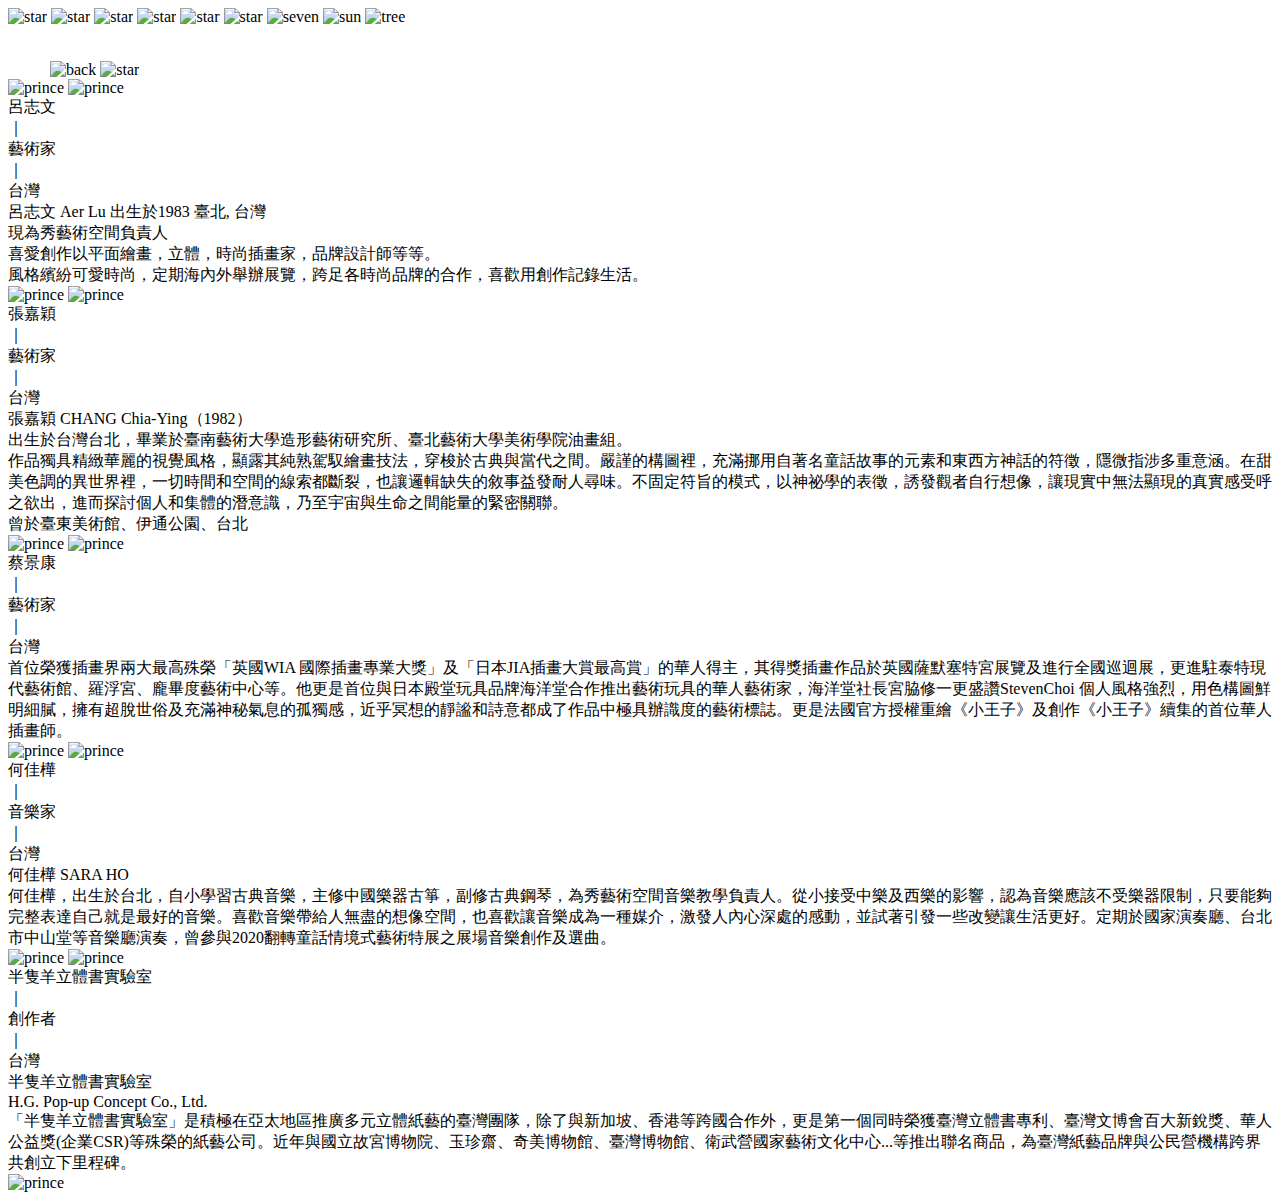
==== art/index.html @ 90835b60 "change route" ====
<!doctype html>
<html data-n-head-ssr lang="en" data-n-head="lang">
  <head data-n-head="">
    <title data-n-head="true">小王子的藝想世界 75 周年特展</title><meta data-n-head="true" charset="utf-8"><meta data-n-head="true" name="viewport" content="width=device-width,initial-scale=1"><meta data-n-head="true" data-hid="og:title" property="og:title" content="小王子的藝想世界 75 周年特展"><meta data-n-head="true" data-hid="og:image" property="og:image" content="og-logo.jpg"><meta data-n-head="true" data-hid="og:type" property="og:type" content="website"><meta data-n-head="true" data-hid="description" name="description" content='尋找 找到你心中的小王子" All grown-ups were children first. (But few of them remember it.) "問題不在於長大，在於你忘了自己曾是個小孩。'><meta data-n-head="true" data-hid="og:description" property="og:description" content='尋找 找到你心中的小王子" All grown-ups were children first. (But few of them remember it.) "問題不在於長大，在於你忘了自己曾是個小孩。。'><meta data-n-head="true" data-hid="mobile-web-app-capable" name="mobile-web-app-capable" content="yes"><meta data-n-head="true" data-hid="apple-mobile-web-app-title" name="apple-mobile-web-app-title" content="nuxt-demo"><meta data-n-head="true" data-hid="theme-color" name="theme-color" content="black"><meta data-n-head="true" data-hid="og:site_name" name="og:site_name" property="og:site_name" content="nuxt-demo"><link data-n-head="true" rel="icon" type="image/x-icon" href="favicon.ico"><link data-n-head="true" rel="manifest" href="/littlePrinceTest/_nuxt/manifest.824b8c94.json"><link data-n-head="true" rel="shortcut icon" href="/littlePrinceTest/_nuxt/icons/icon_64.9g0q8x2cgA6.png"><link data-n-head="true" rel="apple-touch-icon" href="/littlePrinceTest/_nuxt/icons/icon_512.9g0q8x2cgA6.png" sizes="512x512"><base href="/littlePrinceTest/"><link rel="preload" href="/littlePrinceTest/_nuxt/d09e0f404b8e327707a2.js" as="script"><link rel="preload" href="/littlePrinceTest/_nuxt/9f20d3e0e9b6c6ba34f7.js" as="script"><link rel="preload" href="/littlePrinceTest/_nuxt/669f06d2b5881f6d17b7.css" as="style"><link rel="preload" href="/littlePrinceTest/_nuxt/8c8abc9f640aa334febf.js" as="script"><link rel="preload" href="/littlePrinceTest/_nuxt/0015a2f958ecc3760caf.css" as="style"><link rel="preload" href="/littlePrinceTest/_nuxt/d23fe4d680e6c207569c.js" as="script"><link rel="preload" href="/littlePrinceTest/_nuxt/02e6e77aa1cdb6cf45c6.css" as="style"><link rel="preload" href="/littlePrinceTest/_nuxt/f55b82e2c790e1995595.js" as="script"><link rel="stylesheet" href="/littlePrinceTest/_nuxt/669f06d2b5881f6d17b7.css"><link rel="stylesheet" href="/littlePrinceTest/_nuxt/0015a2f958ecc3760caf.css"><link rel="stylesheet" href="/littlePrinceTest/_nuxt/02e6e77aa1cdb6cf45c6.css">
  </head>
  <body data-n-head="">
    <div data-server-rendered="true" id="__nuxt"><!----><div id="__layout"><div><div class="top"></div> <div class="side"></div> <div class="art" data-v-f0745218><div class="art-artist-outer" data-v-f0745218><img src="/littlePrinceTest/_nuxt/img/dbc9df5.png" alt="star" class="art-star1" data-v-f0745218> <img src="/littlePrinceTest/_nuxt/img/dbc9df5.png" alt="star" class="art-star2" data-v-f0745218> <img src="/littlePrinceTest/_nuxt/img/dbc9df5.png" alt="star" class="art-star3" data-v-f0745218> <img src="/littlePrinceTest/_nuxt/img/dbc9df5.png" alt="star" class="art-star4" data-v-f0745218> <img src="/littlePrinceTest/_nuxt/img/dbc9df5.png" alt="star" class="art-star5" data-v-f0745218> <img src="/littlePrinceTest/_nuxt/img/dbc9df5.png" alt="star" class="art-star6" data-v-f0745218> <img src="/littlePrinceTest/_nuxt/img/dbc9df5.png" alt="seven" class="art-star7" data-v-f0745218> <img src="/littlePrinceTest/_nuxt/img/7866a92.png" alt="sun" class="art-sun" data-v-f0745218> <img src="/littlePrinceTest/_nuxt/img/acf4538.png" alt="tree" class="art-tree" data-v-f0745218> <div class="box art-artist" data-v-f0745218><a href="/littlePrinceTest/" class="nuxt-link-active" data-v-f0745218><img src="[data-uri]" alt="artist" class="art-artist-arrow" data-v-f0745218></a> <img src="/littlePrinceTest/_nuxt/img/203f7f2.png" alt="back" class="art-artist-title" data-v-f0745218> <img src="/littlePrinceTest/_nuxt/img/dbc9df5.png" alt="star" class="art-artist-star" data-v-f0745218> <div class="art-artist-rotate" data-v-f0745218><div class="swiper-container swiper art-artist-swiper" data-v-f0745218><div class="swiper-wrapper"><div class="swiper-slide" data-v-f0745218><div class="art-artist-box" data-v-f0745218><img src="/littlePrinceTest/_nuxt/img/52142e9.png" alt="prince" class="art-artist-icon" data-v-f0745218> <img src="/littlePrinceTest/_nuxt/img/1220a12.png" alt="prince" class="art-artist-pic" data-v-f0745218> <div class="art-artist-head" data-v-f0745218><div class="art-artist-head-name" data-v-f0745218>呂志文</div>
                ｜
                <div class="art-artist-head-job" data-v-f0745218>藝術家</div>
                ｜
                <div class="art-artist-head-location" data-v-f0745218>台灣</div></div> <div class="art-artist-head-text" data-v-f0745218>
            呂志文 Aer Lu 出生於1983 臺北, 台灣<br>
            現為秀藝術空間負責人<br>
            喜愛創作以平面繪畫，立體，時尚插畫家，品牌設計師等等。<br>
            風格繽紛可愛時尚，定期海內外舉辦展覽，跨足各時尚品牌的合作，喜歡用創作記錄生活。
          </div></div></div><div class="swiper-slide" data-v-f0745218><div class="art-artist-box" data-v-f0745218><img src="/littlePrinceTest/_nuxt/img/52142e9.png" alt="prince" class="art-artist-icon" data-v-f0745218> <img src="/littlePrinceTest/_nuxt/img/5b11b3e.png" alt="prince" class="art-artist-pic" data-v-f0745218> <div class="art-artist-head" data-v-f0745218><div class="art-artist-head-name" data-v-f0745218>張嘉穎</div>
                ｜
                <div class="art-artist-head-job" data-v-f0745218>藝術家</div>
                ｜
                <div class="art-artist-head-location" data-v-f0745218>台灣</div></div> <div class="art-artist-head-text" data-v-f0745218>
          張嘉穎 CHANG Chia-Ying（1982）<br>
          出生於台灣台北，畢業於臺南藝術大學造形藝術研究所、臺北藝術大學美術學院油畫組。<br>
          作品獨具精緻華麗的視覺風格，顯露其純熟駕馭繪畫技法，穿梭於古典與當代之間。嚴謹的構圖裡，充滿挪用自著名童話故事的元素和東西方神話的符徵，隱微指涉多重意涵。在甜美色調的異世界裡，一切時間和空間的線索都斷裂，也讓邏輯缺失的敘事益發耐人尋味。不固定符旨的模式，以神祕學的表徵，誘發觀者自行想像，讓現實中無法顯現的真實感受呼之欲出，進而探討個人和集體的潛意識，乃至宇宙與生命之間能量的緊密關聯。<br>
          曾於臺東美術館、伊通公園、台北
          </div></div></div><div class="swiper-slide" data-v-f0745218><div class="art-artist-box" data-v-f0745218><img src="/littlePrinceTest/_nuxt/img/52142e9.png" alt="prince" class="art-artist-icon" data-v-f0745218> <img src="/littlePrinceTest/_nuxt/img/e53d150.png" alt="prince" class="art-artist-pic" data-v-f0745218> <div class="art-artist-head" data-v-f0745218><div class="art-artist-head-name" data-v-f0745218>蔡景康</div>
                ｜
                <div class="art-artist-head-job" data-v-f0745218>藝術家</div>
                ｜
                <div class="art-artist-head-location" data-v-f0745218>台灣</div></div> <div class="art-artist-head-text" data-v-f0745218>
            首位榮獲插畫界兩大最高殊榮「英國WIA 國際插畫專業大獎」及「日本JIA插畫大賞最高賞」的華人得主，其得獎插畫作品於英國薩默塞特宮展覽及進行全國巡迴展，更進駐泰特現代藝術館、羅浮宮、龐畢度藝術中心等。他更是首位與日本殿堂玩具品牌海洋堂合作推出藝術玩具的華人藝術家，海洋堂社長宮脇修一更盛讚StevenChoi 個人風格強烈，用色構圖鮮明細膩，擁有超脫世俗及充滿神秘氣息的孤獨感，近乎冥想的靜謐和詩意都成了作品中極具辦識度的藝術標誌。更是法國官方授權重繪《小王子》及創作《小王子》續集的首位華人插畫師。
          </div></div></div><div class="swiper-slide" data-v-f0745218><div class="art-artist-box" data-v-f0745218><img src="/littlePrinceTest/_nuxt/img/52142e9.png" alt="prince" class="art-artist-icon" data-v-f0745218> <img src="/littlePrinceTest/_nuxt/img/e13f6b8.png" alt="prince" class="art-artist-pic" data-v-f0745218> <div class="art-artist-head" data-v-f0745218><div class="art-artist-head-name" data-v-f0745218>何佳樺</div>
                ｜
                <div class="art-artist-head-job" data-v-f0745218>音樂家</div>
                ｜
                <div class="art-artist-head-location" data-v-f0745218>台灣</div></div> <div class="art-artist-head-text" data-v-f0745218>
            何佳樺 SARA HO<br>
            何佳樺，出生於台北，自小學習古典音樂，主修中國樂器古箏，副修古典鋼琴，為秀藝術空間音樂教學負責人。從小接受中樂及西樂的影響，認為音樂應該不受樂器限制，只要能夠完整表達自己就是最好的音樂。喜歡音樂帶給人無盡的想像空間，也喜歡讓音樂成為一種媒介，激發人內心深處的感動，並試著引發一些改變讓生活更好。定期於國家演奏廳、台北市中山堂等音樂廳演奏，曾參與2020翻轉童話情境式藝術特展之展場音樂創作及選曲。
          </div></div></div><div class="swiper-slide" data-v-f0745218><div class="art-artist-box" data-v-f0745218><img src="/littlePrinceTest/_nuxt/img/52142e9.png" alt="prince" class="art-artist-icon" data-v-f0745218> <img src="/littlePrinceTest/_nuxt/img/cb2cfb9.png" alt="prince" class="art-artist-pic" data-v-f0745218> <div class="art-artist-head" data-v-f0745218><div class="art-artist-head-name" data-v-f0745218>半隻羊立體書實驗室</div>
                ｜
                <div class="art-artist-head-job" data-v-f0745218>創作者</div>
                ｜
                <div class="art-artist-head-location" data-v-f0745218>台灣</div></div> <div class="art-artist-head-text" data-v-f0745218>
            半隻羊立體書實驗室<br>
            H.G. Pop-up Concept Co., Ltd. <br>
            「半隻羊立體書實驗室」是積極在亞太地區推廣多元立體紙藝的臺灣團隊，除了與新加坡、香港等跨國合作外，更是第一個同時榮獲臺灣立體書專利、臺灣文博會百大新銳獎、華人公益獎(企業CSR)等殊榮的紙藝公司。近年與國立故宮博物院、玉珍齋、奇美博物館、臺灣博物館、衛武營國家藝術文化中心...等推出聯名商品，為臺灣紙藝品牌與公民營機構跨界共創立下里程碑。
          </div></div></div></div></div></div> <img src="/littlePrinceTest/_nuxt/img/dd932ef.png" alt="prince" class="art-artist-fly" data-v-f0745218></div></div></div> <div class="bottom"></div></div></div></div><script>window.__NUXT__={layout:"default",data:[{}],error:null,serverRendered:!0}</script><script src="/littlePrinceTest/_nuxt/d09e0f404b8e327707a2.js" defer></script><script src="/littlePrinceTest/_nuxt/f55b82e2c790e1995595.js" defer></script><script src="/littlePrinceTest/_nuxt/9f20d3e0e9b6c6ba34f7.js" defer></script><script src="/littlePrinceTest/_nuxt/8c8abc9f640aa334febf.js" defer></script><script src="/littlePrinceTest/_nuxt/d23fe4d680e6c207569c.js" defer></script>
  </body>
</html>
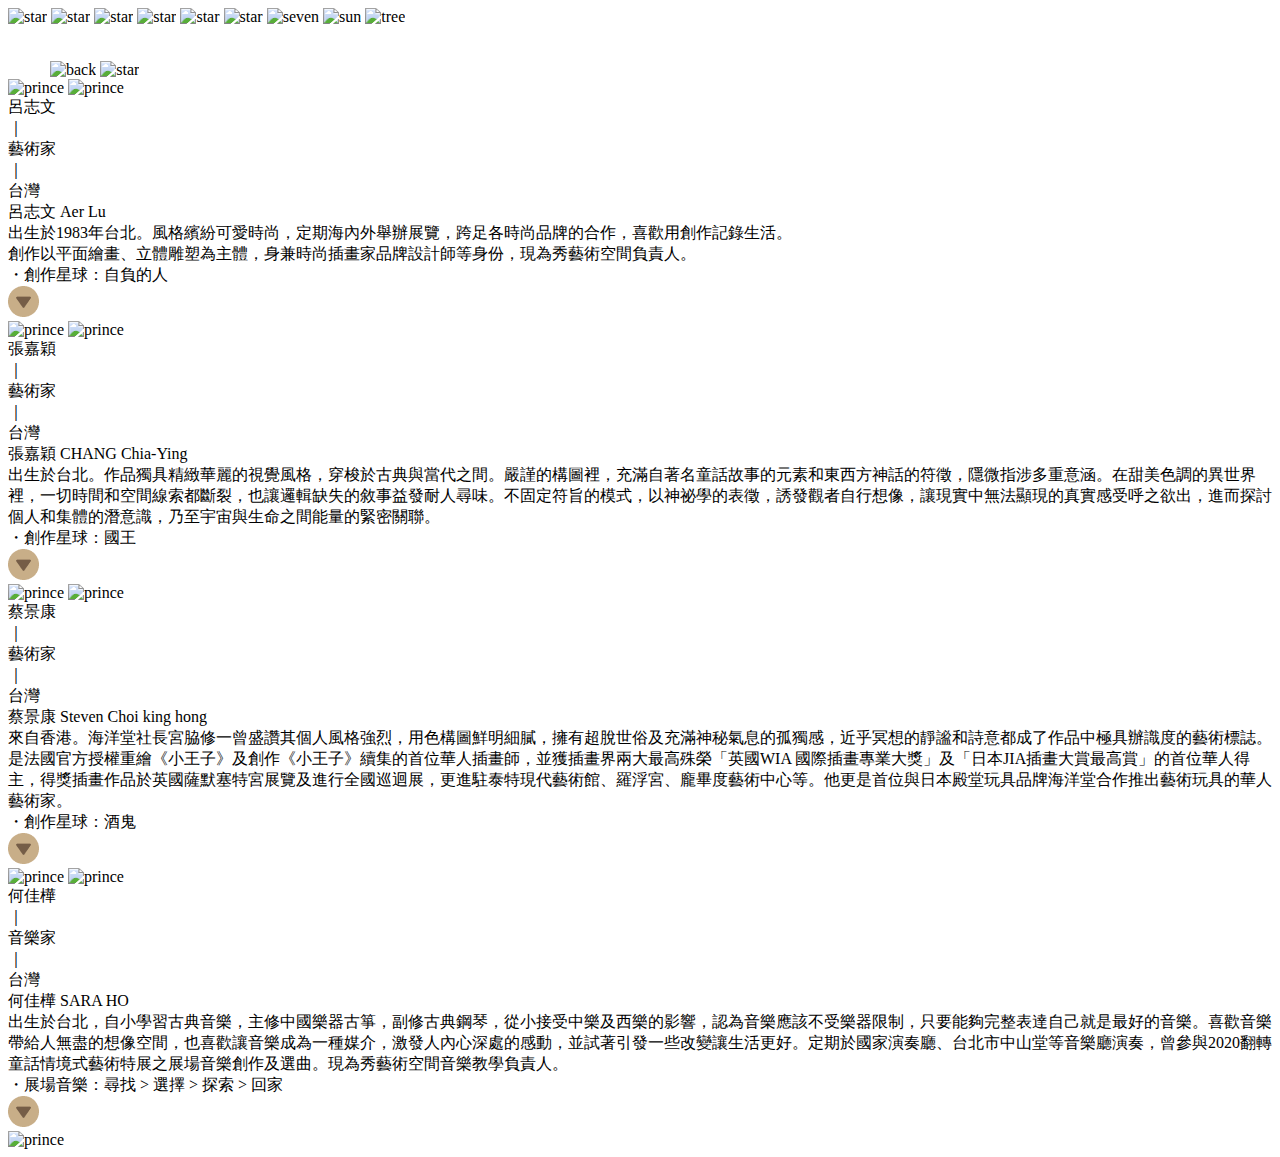
==== commit 45172ec1: "new fix & art btn" ====
--- a/art/index.html
+++ b/art/index.html
@@ -1,48 +1,42 @@
 <!doctype html>
 <html data-n-head-ssr lang="en" data-n-head="lang">
   <head data-n-head="">
-    <title data-n-head="true">小王子的藝想世界 75 周年特展</title><meta data-n-head="true" charset="utf-8"><meta data-n-head="true" name="viewport" content="width=device-width,initial-scale=1"><meta data-n-head="true" data-hid="og:title" property="og:title" content="小王子的藝想世界 75 周年特展"><meta data-n-head="true" data-hid="og:image" property="og:image" content="og-logo.jpg"><meta data-n-head="true" data-hid="og:type" property="og:type" content="website"><meta data-n-head="true" data-hid="description" name="description" content='尋找 找到你心中的小王子" All grown-ups were children first. (But few of them remember it.) "問題不在於長大，在於你忘了自己曾是個小孩。'><meta data-n-head="true" data-hid="og:description" property="og:description" content='尋找 找到你心中的小王子" All grown-ups were children first. (But few of them remember it.) "問題不在於長大，在於你忘了自己曾是個小孩。。'><meta data-n-head="true" data-hid="mobile-web-app-capable" name="mobile-web-app-capable" content="yes"><meta data-n-head="true" data-hid="apple-mobile-web-app-title" name="apple-mobile-web-app-title" content="nuxt-demo"><meta data-n-head="true" data-hid="theme-color" name="theme-color" content="black"><meta data-n-head="true" data-hid="og:site_name" name="og:site_name" property="og:site_name" content="nuxt-demo"><link data-n-head="true" rel="icon" type="image/x-icon" href="favicon.ico"><link data-n-head="true" rel="manifest" href="/littlePrinceTest/_nuxt/manifest.824b8c94.json"><link data-n-head="true" rel="shortcut icon" href="/littlePrinceTest/_nuxt/icons/icon_64.9g0q8x2cgA6.png"><link data-n-head="true" rel="apple-touch-icon" href="/littlePrinceTest/_nuxt/icons/icon_512.9g0q8x2cgA6.png" sizes="512x512"><base href="/littlePrinceTest/"><link rel="preload" href="/littlePrinceTest/_nuxt/d09e0f404b8e327707a2.js" as="script"><link rel="preload" href="/littlePrinceTest/_nuxt/9f20d3e0e9b6c6ba34f7.js" as="script"><link rel="preload" href="/littlePrinceTest/_nuxt/669f06d2b5881f6d17b7.css" as="style"><link rel="preload" href="/littlePrinceTest/_nuxt/8c8abc9f640aa334febf.js" as="script"><link rel="preload" href="/littlePrinceTest/_nuxt/0015a2f958ecc3760caf.css" as="style"><link rel="preload" href="/littlePrinceTest/_nuxt/d23fe4d680e6c207569c.js" as="script"><link rel="preload" href="/littlePrinceTest/_nuxt/02e6e77aa1cdb6cf45c6.css" as="style"><link rel="preload" href="/littlePrinceTest/_nuxt/f55b82e2c790e1995595.js" as="script"><link rel="stylesheet" href="/littlePrinceTest/_nuxt/669f06d2b5881f6d17b7.css"><link rel="stylesheet" href="/littlePrinceTest/_nuxt/0015a2f958ecc3760caf.css"><link rel="stylesheet" href="/littlePrinceTest/_nuxt/02e6e77aa1cdb6cf45c6.css">
+    <title data-n-head="true">小王子的藝想世界 75 周年特展</title><meta data-n-head="true" charset="utf-8"><meta data-n-head="true" name="viewport" content="width=device-width,initial-scale=1"><meta data-n-head="true" data-hid="og:title" property="og:title" content="小王子的藝想世界 75 周年特展"><meta data-n-head="true" data-hid="og:image" property="og:image" content="og-logo.jpg"><meta data-n-head="true" data-hid="og:type" property="og:type" content="website"><meta data-n-head="true" data-hid="description" name="description" content='尋找 找到你心中的小王子" All grown-ups were children first. (But few of them remember it.) "問題不在於長大，在於你忘了自己曾是個小孩。'><meta data-n-head="true" data-hid="og:description" property="og:description" content='尋找 找到你心中的小王子" All grown-ups were children first. (But few of them remember it.) "問題不在於長大，在於你忘了自己曾是個小孩。。'><meta data-n-head="true" data-hid="mobile-web-app-capable" name="mobile-web-app-capable" content="yes"><meta data-n-head="true" data-hid="apple-mobile-web-app-title" name="apple-mobile-web-app-title" content="nuxt-demo"><meta data-n-head="true" data-hid="theme-color" name="theme-color" content="black"><meta data-n-head="true" data-hid="og:site_name" name="og:site_name" property="og:site_name" content="nuxt-demo"><link data-n-head="true" rel="icon" type="image/x-icon" href="favicon.ico"><link data-n-head="true" rel="manifest" href="/littlePrinceTest/_nuxt/manifest.824b8c94.json"><link data-n-head="true" rel="shortcut icon" href="/littlePrinceTest/_nuxt/icons/icon_64.9g0q8x2cgA6.png"><link data-n-head="true" rel="apple-touch-icon" href="/littlePrinceTest/_nuxt/icons/icon_512.9g0q8x2cgA6.png" sizes="512x512"><base href="/littlePrinceTest/"><link rel="preload" href="/littlePrinceTest/_nuxt/59bd55e5933e07ea6baf.js" as="script"><link rel="preload" href="/littlePrinceTest/_nuxt/9f20d3e0e9b6c6ba34f7.js" as="script"><link rel="preload" href="/littlePrinceTest/_nuxt/669f06d2b5881f6d17b7.css" as="style"><link rel="preload" href="/littlePrinceTest/_nuxt/8c8abc9f640aa334febf.js" as="script"><link rel="preload" href="/littlePrinceTest/_nuxt/0015a2f958ecc3760caf.css" as="style"><link rel="preload" href="/littlePrinceTest/_nuxt/98f6ad440e4145f10ee1.js" as="script"><link rel="preload" href="/littlePrinceTest/_nuxt/076ad363c9fd0cb1ba1b.css" as="style"><link rel="preload" href="/littlePrinceTest/_nuxt/21a228c160c83eafaf89.js" as="script"><link rel="stylesheet" href="/littlePrinceTest/_nuxt/669f06d2b5881f6d17b7.css"><link rel="stylesheet" href="/littlePrinceTest/_nuxt/0015a2f958ecc3760caf.css"><link rel="stylesheet" href="/littlePrinceTest/_nuxt/076ad363c9fd0cb1ba1b.css">
   </head>
   <body data-n-head="">
-    <div data-server-rendered="true" id="__nuxt"><!----><div id="__layout"><div><div class="top"></div> <div class="side"></div> <div class="art" data-v-f0745218><div class="art-artist-outer" data-v-f0745218><img src="/littlePrinceTest/_nuxt/img/dbc9df5.png" alt="star" class="art-star1" data-v-f0745218> <img src="/littlePrinceTest/_nuxt/img/dbc9df5.png" alt="star" class="art-star2" data-v-f0745218> <img src="/littlePrinceTest/_nuxt/img/dbc9df5.png" alt="star" class="art-star3" data-v-f0745218> <img src="/littlePrinceTest/_nuxt/img/dbc9df5.png" alt="star" class="art-star4" data-v-f0745218> <img src="/littlePrinceTest/_nuxt/img/dbc9df5.png" alt="star" class="art-star5" data-v-f0745218> <img src="/littlePrinceTest/_nuxt/img/dbc9df5.png" alt="star" class="art-star6" data-v-f0745218> <img src="/littlePrinceTest/_nuxt/img/dbc9df5.png" alt="seven" class="art-star7" data-v-f0745218> <img src="/littlePrinceTest/_nuxt/img/7866a92.png" alt="sun" class="art-sun" data-v-f0745218> <img src="/littlePrinceTest/_nuxt/img/acf4538.png" alt="tree" class="art-tree" data-v-f0745218> <div class="box art-artist" data-v-f0745218><a href="/littlePrinceTest/" class="nuxt-link-active" data-v-f0745218><img src="[data-uri]" alt="artist" class="art-artist-arrow" data-v-f0745218></a> <img src="/littlePrinceTest/_nuxt/img/203f7f2.png" alt="back" class="art-artist-title" data-v-f0745218> <img src="/littlePrinceTest/_nuxt/img/dbc9df5.png" alt="star" class="art-artist-star" data-v-f0745218> <div class="art-artist-rotate" data-v-f0745218><div class="swiper-container swiper art-artist-swiper" data-v-f0745218><div class="swiper-wrapper"><div class="swiper-slide" data-v-f0745218><div class="art-artist-box" data-v-f0745218><img src="/littlePrinceTest/_nuxt/img/52142e9.png" alt="prince" class="art-artist-icon" data-v-f0745218> <img src="/littlePrinceTest/_nuxt/img/1220a12.png" alt="prince" class="art-artist-pic" data-v-f0745218> <div class="art-artist-head" data-v-f0745218><div class="art-artist-head-name" data-v-f0745218>呂志文</div>
+    <div data-server-rendered="true" id="__nuxt"><!----><div id="__layout"><div><div class="top"></div> <div class="side"></div> <div class="art" data-v-14c54df4><div class="art-artist-outer" data-v-14c54df4><img src="/littlePrinceTest/_nuxt/img/dbc9df5.png" alt="star" class="art-star1" data-v-14c54df4> <img src="/littlePrinceTest/_nuxt/img/dbc9df5.png" alt="star" class="art-star2" data-v-14c54df4> <img src="/littlePrinceTest/_nuxt/img/dbc9df5.png" alt="star" class="art-star3" data-v-14c54df4> <img src="/littlePrinceTest/_nuxt/img/dbc9df5.png" alt="star" class="art-star4" data-v-14c54df4> <img src="/littlePrinceTest/_nuxt/img/dbc9df5.png" alt="star" class="art-star5" data-v-14c54df4> <img src="/littlePrinceTest/_nuxt/img/dbc9df5.png" alt="star" class="art-star6" data-v-14c54df4> <img src="/littlePrinceTest/_nuxt/img/dbc9df5.png" alt="seven" class="art-star7" data-v-14c54df4> <img src="/littlePrinceTest/_nuxt/img/7866a92.png" alt="sun" class="art-sun" data-v-14c54df4> <img src="/littlePrinceTest/_nuxt/img/acf4538.png" alt="tree" class="art-tree" data-v-14c54df4> <div class="box art-artist" data-v-14c54df4><a href="/littlePrinceTest/" class="nuxt-link-active" data-v-14c54df4><img src="[data-uri]" alt="artist" class="art-artist-arrow" data-v-14c54df4></a> <img src="/littlePrinceTest/_nuxt/img/203f7f2.png" alt="back" class="art-artist-title" data-v-14c54df4> <img src="/littlePrinceTest/_nuxt/img/dbc9df5.png" alt="star" class="art-artist-star" data-v-14c54df4> <div class="art-artist-rotate" data-v-14c54df4><div class="swiper-container swiper art-artist-swiper" data-v-14c54df4><div class="swiper-wrapper"><div class="swiper-slide" data-v-14c54df4><div class="art-artist-box" data-v-14c54df4><img src="/littlePrinceTest/_nuxt/img/52142e9.png" alt="prince" class="art-artist-icon" data-v-14c54df4> <img src="/littlePrinceTest/_nuxt/img/1220a12.png" alt="prince" class="art-artist-pic" data-v-14c54df4> <div class="art-artist-head" data-v-14c54df4><div class="art-artist-head-name" data-v-14c54df4>呂志文</div>
                 ｜
-                <div class="art-artist-head-job" data-v-f0745218>藝術家</div>
+                <div class="art-artist-head-job" data-v-14c54df4>藝術家</div>
                 ｜
-                <div class="art-artist-head-location" data-v-f0745218>台灣</div></div> <div class="art-artist-head-text" data-v-f0745218>
-            呂志文 Aer Lu 出生於1983 臺北, 台灣<br>
-            現為秀藝術空間負責人<br>
-            喜愛創作以平面繪畫，立體，時尚插畫家，品牌設計師等等。<br>
-            風格繽紛可愛時尚，定期海內外舉辦展覽，跨足各時尚品牌的合作，喜歡用創作記錄生活。
-          </div></div></div><div class="swiper-slide" data-v-f0745218><div class="art-artist-box" data-v-f0745218><img src="/littlePrinceTest/_nuxt/img/52142e9.png" alt="prince" class="art-artist-icon" data-v-f0745218> <img src="/littlePrinceTest/_nuxt/img/5b11b3e.png" alt="prince" class="art-artist-pic" data-v-f0745218> <div class="art-artist-head" data-v-f0745218><div class="art-artist-head-name" data-v-f0745218>張嘉穎</div>
+                <div class="art-artist-head-location" data-v-14c54df4>台灣</div></div> <div class="art-artist-head-text" data-v-14c54df4>
+            呂志文 Aer Lu<br>
+            出生於1983年台北。風格繽紛可愛時尚，定期海內外舉辦展覽，跨足各時尚品牌的合作，喜歡用創作記錄生活。<br>
+            創作以平面繪畫、立體雕塑為主體，身兼時尚插畫家品牌設計師等身份，現為秀藝術空間負責人。<br>
+            ・創作星球：自負的人
+          </div> <div class="art-artist-btn-box" data-v-14c54df4><img src="[data-uri]" alt="btn" class="art-artist-btn" data-v-14c54df4></div></div></div><div class="swiper-slide" data-v-14c54df4><div class="art-artist-box" data-v-14c54df4><img src="/littlePrinceTest/_nuxt/img/52142e9.png" alt="prince" class="art-artist-icon" data-v-14c54df4> <img src="/littlePrinceTest/_nuxt/img/5b11b3e.png" alt="prince" class="art-artist-pic" data-v-14c54df4> <div class="art-artist-head" data-v-14c54df4><div class="art-artist-head-name" data-v-14c54df4>張嘉穎</div>
                 ｜
-                <div class="art-artist-head-job" data-v-f0745218>藝術家</div>
+                <div class="art-artist-head-job" data-v-14c54df4>藝術家</div>
                 ｜
-                <div class="art-artist-head-location" data-v-f0745218>台灣</div></div> <div class="art-artist-head-text" data-v-f0745218>
-          張嘉穎 CHANG Chia-Ying（1982）<br>
-          出生於台灣台北，畢業於臺南藝術大學造形藝術研究所、臺北藝術大學美術學院油畫組。<br>
-          作品獨具精緻華麗的視覺風格，顯露其純熟駕馭繪畫技法，穿梭於古典與當代之間。嚴謹的構圖裡，充滿挪用自著名童話故事的元素和東西方神話的符徵，隱微指涉多重意涵。在甜美色調的異世界裡，一切時間和空間的線索都斷裂，也讓邏輯缺失的敘事益發耐人尋味。不固定符旨的模式，以神祕學的表徵，誘發觀者自行想像，讓現實中無法顯現的真實感受呼之欲出，進而探討個人和集體的潛意識，乃至宇宙與生命之間能量的緊密關聯。<br>
-          曾於臺東美術館、伊通公園、台北
-          </div></div></div><div class="swiper-slide" data-v-f0745218><div class="art-artist-box" data-v-f0745218><img src="/littlePrinceTest/_nuxt/img/52142e9.png" alt="prince" class="art-artist-icon" data-v-f0745218> <img src="/littlePrinceTest/_nuxt/img/e53d150.png" alt="prince" class="art-artist-pic" data-v-f0745218> <div class="art-artist-head" data-v-f0745218><div class="art-artist-head-name" data-v-f0745218>蔡景康</div>
+                <div class="art-artist-head-location" data-v-14c54df4>台灣</div></div> <div class="art-artist-head-text" data-v-14c54df4>
+          張嘉穎 CHANG Chia-Ying<br>
+          出生於台北。作品獨具精緻華麗的視覺風格，穿梭於古典與當代之間。嚴謹的構圖裡，充滿自著名童話故事的元素和東西方神話的符徵，隱微指涉多重意涵。在甜美色調的異世界裡，一切時間和空間線索都斷裂，也讓邏輯缺失的敘事益發耐人尋味。不固定符旨的模式，以神祕學的表徵，誘發觀者自行想像，讓現實中無法顯現的真實感受呼之欲出，進而探討個人和集體的潛意識，乃至宇宙與生命之間能量的緊密關聯。<br>
+          ・創作星球：國王
+          </div> <div class="art-artist-btn-box" data-v-14c54df4><img src="[data-uri]" alt="btn" class="art-artist-btn" data-v-14c54df4></div></div></div><div class="swiper-slide" data-v-14c54df4><div class="art-artist-box" data-v-14c54df4><img src="/littlePrinceTest/_nuxt/img/52142e9.png" alt="prince" class="art-artist-icon" data-v-14c54df4> <img src="/littlePrinceTest/_nuxt/img/e53d150.png" alt="prince" class="art-artist-pic" data-v-14c54df4> <div class="art-artist-head" data-v-14c54df4><div class="art-artist-head-name" data-v-14c54df4>蔡景康</div>
                 ｜
-                <div class="art-artist-head-job" data-v-f0745218>藝術家</div>
+                <div class="art-artist-head-job" data-v-14c54df4>藝術家</div>
                 ｜
-                <div class="art-artist-head-location" data-v-f0745218>台灣</div></div> <div class="art-artist-head-text" data-v-f0745218>
-            首位榮獲插畫界兩大最高殊榮「英國WIA 國際插畫專業大獎」及「日本JIA插畫大賞最高賞」的華人得主，其得獎插畫作品於英國薩默塞特宮展覽及進行全國巡迴展，更進駐泰特現代藝術館、羅浮宮、龐畢度藝術中心等。他更是首位與日本殿堂玩具品牌海洋堂合作推出藝術玩具的華人藝術家，海洋堂社長宮脇修一更盛讚StevenChoi 個人風格強烈，用色構圖鮮明細膩，擁有超脫世俗及充滿神秘氣息的孤獨感，近乎冥想的靜謐和詩意都成了作品中極具辦識度的藝術標誌。更是法國官方授權重繪《小王子》及創作《小王子》續集的首位華人插畫師。
-          </div></div></div><div class="swiper-slide" data-v-f0745218><div class="art-artist-box" data-v-f0745218><img src="/littlePrinceTest/_nuxt/img/52142e9.png" alt="prince" class="art-artist-icon" data-v-f0745218> <img src="/littlePrinceTest/_nuxt/img/e13f6b8.png" alt="prince" class="art-artist-pic" data-v-f0745218> <div class="art-artist-head" data-v-f0745218><div class="art-artist-head-name" data-v-f0745218>何佳樺</div>
+                <div class="art-artist-head-location" data-v-14c54df4>台灣</div></div> <div class="art-artist-head-text" data-v-14c54df4>
+            蔡景康 Steven Choi king hong<br>
+            來自香港。海洋堂社長宮脇修一曾盛讚其個人風格強烈，用色構圖鮮明細膩，擁有超脫世俗及充滿神秘氣息的孤獨感，近乎冥想的靜謐和詩意都成了作品中極具辦識度的藝術標誌。是法國官方授權重繪《小王子》及創作《小王子》續集的首位華人插畫師，並獲插畫界兩大最高殊榮「英國WIA 國際插畫專業大獎」及「日本JIA插畫大賞最高賞」的首位華人得主，得獎插畫作品於英國薩默塞特宮展覽及進行全國巡迴展，更進駐泰特現代藝術館、羅浮宮、龐畢度藝術中心等。他更是首位與日本殿堂玩具品牌海洋堂合作推出藝術玩具的華人藝術家。<br>
+            ・創作星球：酒鬼
+          </div> <div class="art-artist-btn-box" data-v-14c54df4><img src="[data-uri]" alt="btn" class="art-artist-btn" data-v-14c54df4></div></div></div><div class="swiper-slide" data-v-14c54df4><div class="art-artist-box" data-v-14c54df4><img src="/littlePrinceTest/_nuxt/img/52142e9.png" alt="prince" class="art-artist-icon" data-v-14c54df4> <img src="/littlePrinceTest/_nuxt/img/e13f6b8.png" alt="prince" class="art-artist-pic" data-v-14c54df4> <div class="art-artist-head" data-v-14c54df4><div class="art-artist-head-name" data-v-14c54df4>何佳樺</div>
                 ｜
-                <div class="art-artist-head-job" data-v-f0745218>音樂家</div>
+                <div class="art-artist-head-job" data-v-14c54df4>音樂家</div>
                 ｜
-                <div class="art-artist-head-location" data-v-f0745218>台灣</div></div> <div class="art-artist-head-text" data-v-f0745218>
+                <div class="art-artist-head-location" data-v-14c54df4>台灣</div></div> <div class="art-artist-head-text" data-v-14c54df4>
             何佳樺 SARA HO<br>
-            何佳樺，出生於台北，自小學習古典音樂，主修中國樂器古箏，副修古典鋼琴，為秀藝術空間音樂教學負責人。從小接受中樂及西樂的影響，認為音樂應該不受樂器限制，只要能夠完整表達自己就是最好的音樂。喜歡音樂帶給人無盡的想像空間，也喜歡讓音樂成為一種媒介，激發人內心深處的感動，並試著引發一些改變讓生活更好。定期於國家演奏廳、台北市中山堂等音樂廳演奏，曾參與2020翻轉童話情境式藝術特展之展場音樂創作及選曲。
-          </div></div></div><div class="swiper-slide" data-v-f0745218><div class="art-artist-box" data-v-f0745218><img src="/littlePrinceTest/_nuxt/img/52142e9.png" alt="prince" class="art-artist-icon" data-v-f0745218> <img src="/littlePrinceTest/_nuxt/img/cb2cfb9.png" alt="prince" class="art-artist-pic" data-v-f0745218> <div class="art-artist-head" data-v-f0745218><div class="art-artist-head-name" data-v-f0745218>半隻羊立體書實驗室</div>
-                ｜
-                <div class="art-artist-head-job" data-v-f0745218>創作者</div>
-                ｜
-                <div class="art-artist-head-location" data-v-f0745218>台灣</div></div> <div class="art-artist-head-text" data-v-f0745218>
-            半隻羊立體書實驗室<br>
-            H.G. Pop-up Concept Co., Ltd. <br>
-            「半隻羊立體書實驗室」是積極在亞太地區推廣多元立體紙藝的臺灣團隊，除了與新加坡、香港等跨國合作外，更是第一個同時榮獲臺灣立體書專利、臺灣文博會百大新銳獎、華人公益獎(企業CSR)等殊榮的紙藝公司。近年與國立故宮博物院、玉珍齋、奇美博物館、臺灣博物館、衛武營國家藝術文化中心...等推出聯名商品，為臺灣紙藝品牌與公民營機構跨界共創立下里程碑。
-          </div></div></div></div></div></div> <img src="/littlePrinceTest/_nuxt/img/dd932ef.png" alt="prince" class="art-artist-fly" data-v-f0745218></div></div></div> <div class="bottom"></div></div></div></div><script>window.__NUXT__={layout:"default",data:[{}],error:null,serverRendered:!0}</script><script src="/littlePrinceTest/_nuxt/d09e0f404b8e327707a2.js" defer></script><script src="/littlePrinceTest/_nuxt/f55b82e2c790e1995595.js" defer></script><script src="/littlePrinceTest/_nuxt/9f20d3e0e9b6c6ba34f7.js" defer></script><script src="/littlePrinceTest/_nuxt/8c8abc9f640aa334febf.js" defer></script><script src="/littlePrinceTest/_nuxt/d23fe4d680e6c207569c.js" defer></script>
+            出生於台北，自小學習古典音樂，主修中國樂器古箏，副修古典鋼琴，從小接受中樂及西樂的影響，認為音樂應該不受樂器限制，只要能夠完整表達自己就是最好的音樂。喜歡音樂帶給人無盡的想像空間，也喜歡讓音樂成為一種媒介，激發人內心深處的感動，並試著引發一些改變讓生活更好。定期於國家演奏廳、台北市中山堂等音樂廳演奏，曾參與2020翻轉童話情境式藝術特展之展場音樂創作及選曲。現為秀藝術空間音樂教學負責人。<br>
+            ・展場音樂：尋找 > 選擇 > 探索 > 回家
+          </div> <div class="art-artist-btn-box" data-v-14c54df4><img src="[data-uri]" alt="btn" class="art-artist-btn" data-v-14c54df4></div></div></div></div></div></div> <img src="/littlePrinceTest/_nuxt/img/dd932ef.png" alt="prince" class="art-artist-fly" data-v-14c54df4></div></div></div> <div class="bottom"></div></div></div></div><script>window.__NUXT__={layout:"default",data:[{}],error:null,serverRendered:!0}</script><script src="/littlePrinceTest/_nuxt/59bd55e5933e07ea6baf.js" defer></script><script src="/littlePrinceTest/_nuxt/21a228c160c83eafaf89.js" defer></script><script src="/littlePrinceTest/_nuxt/9f20d3e0e9b6c6ba34f7.js" defer></script><script src="/littlePrinceTest/_nuxt/8c8abc9f640aa334febf.js" defer></script><script src="/littlePrinceTest/_nuxt/98f6ad440e4145f10ee1.js" defer></script>
   </body>
 </html>
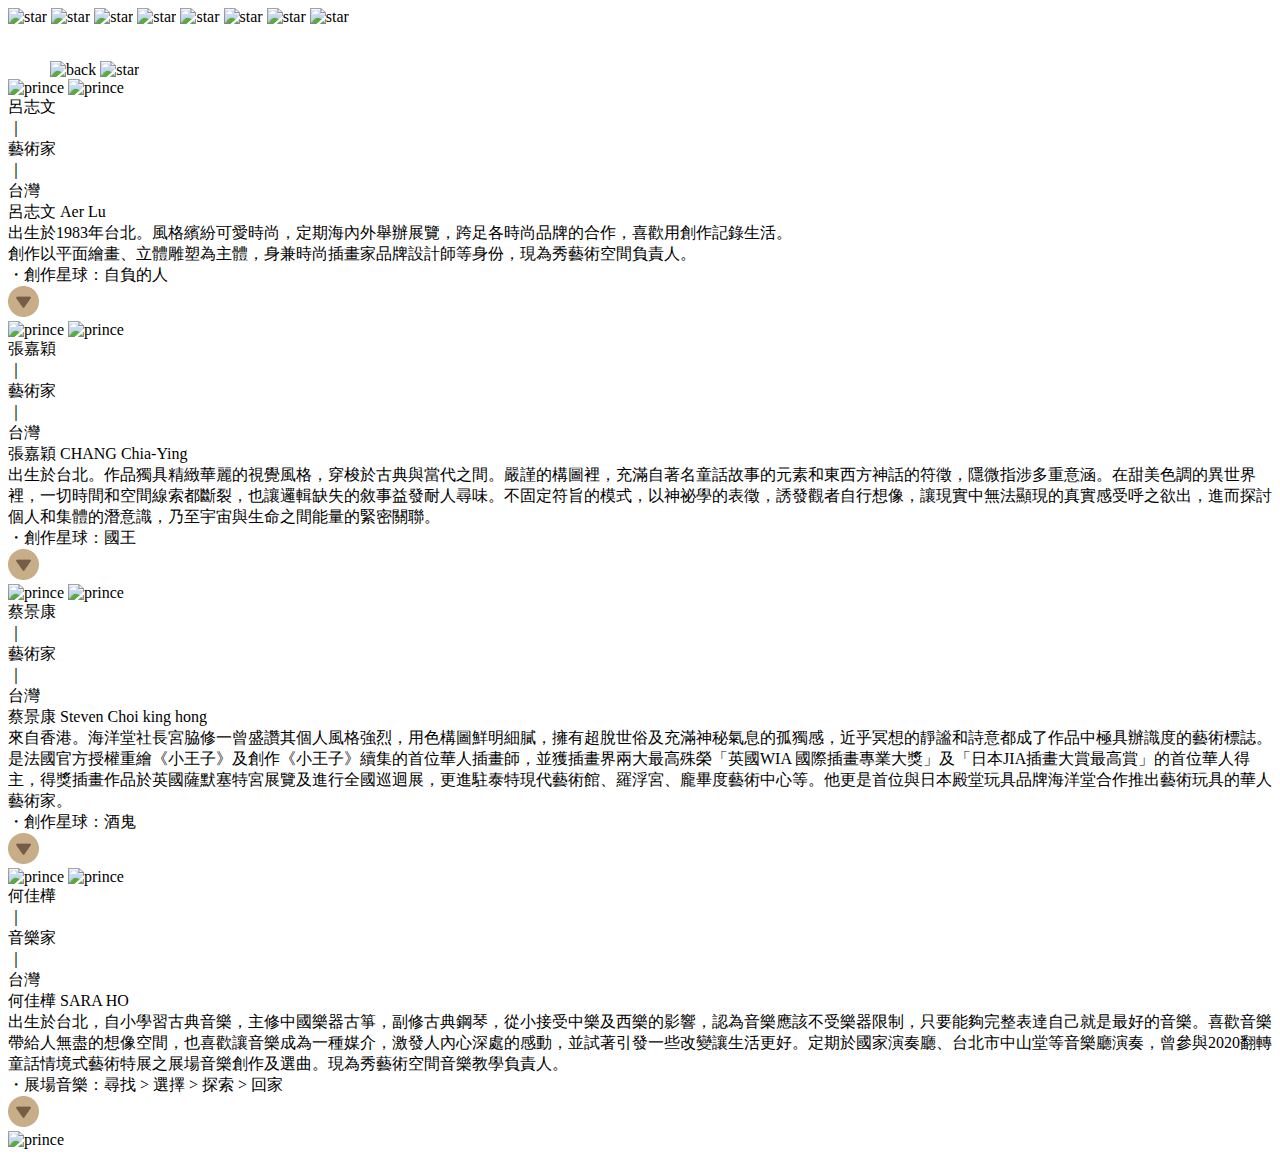
==== commit f9b70216: "renew bg" ====
--- a/art/index.html
+++ b/art/index.html
@@ -1,42 +1,42 @@
 <!doctype html>
 <html data-n-head-ssr lang="en" data-n-head="lang">
   <head data-n-head="">
-    <title data-n-head="true">小王子的藝想世界 75 周年特展</title><meta data-n-head="true" charset="utf-8"><meta data-n-head="true" name="viewport" content="width=device-width,initial-scale=1"><meta data-n-head="true" data-hid="og:title" property="og:title" content="小王子的藝想世界 75 周年特展"><meta data-n-head="true" data-hid="og:image" property="og:image" content="og-logo.jpg"><meta data-n-head="true" data-hid="og:type" property="og:type" content="website"><meta data-n-head="true" data-hid="description" name="description" content='尋找 找到你心中的小王子" All grown-ups were children first. (But few of them remember it.) "問題不在於長大，在於你忘了自己曾是個小孩。'><meta data-n-head="true" data-hid="og:description" property="og:description" content='尋找 找到你心中的小王子" All grown-ups were children first. (But few of them remember it.) "問題不在於長大，在於你忘了自己曾是個小孩。。'><meta data-n-head="true" data-hid="mobile-web-app-capable" name="mobile-web-app-capable" content="yes"><meta data-n-head="true" data-hid="apple-mobile-web-app-title" name="apple-mobile-web-app-title" content="nuxt-demo"><meta data-n-head="true" data-hid="theme-color" name="theme-color" content="black"><meta data-n-head="true" data-hid="og:site_name" name="og:site_name" property="og:site_name" content="nuxt-demo"><link data-n-head="true" rel="icon" type="image/x-icon" href="favicon.ico"><link data-n-head="true" rel="manifest" href="/littlePrinceTest/_nuxt/manifest.824b8c94.json"><link data-n-head="true" rel="shortcut icon" href="/littlePrinceTest/_nuxt/icons/icon_64.9g0q8x2cgA6.png"><link data-n-head="true" rel="apple-touch-icon" href="/littlePrinceTest/_nuxt/icons/icon_512.9g0q8x2cgA6.png" sizes="512x512"><base href="/littlePrinceTest/"><link rel="preload" href="/littlePrinceTest/_nuxt/59bd55e5933e07ea6baf.js" as="script"><link rel="preload" href="/littlePrinceTest/_nuxt/9f20d3e0e9b6c6ba34f7.js" as="script"><link rel="preload" href="/littlePrinceTest/_nuxt/669f06d2b5881f6d17b7.css" as="style"><link rel="preload" href="/littlePrinceTest/_nuxt/8c8abc9f640aa334febf.js" as="script"><link rel="preload" href="/littlePrinceTest/_nuxt/0015a2f958ecc3760caf.css" as="style"><link rel="preload" href="/littlePrinceTest/_nuxt/98f6ad440e4145f10ee1.js" as="script"><link rel="preload" href="/littlePrinceTest/_nuxt/076ad363c9fd0cb1ba1b.css" as="style"><link rel="preload" href="/littlePrinceTest/_nuxt/21a228c160c83eafaf89.js" as="script"><link rel="stylesheet" href="/littlePrinceTest/_nuxt/669f06d2b5881f6d17b7.css"><link rel="stylesheet" href="/littlePrinceTest/_nuxt/0015a2f958ecc3760caf.css"><link rel="stylesheet" href="/littlePrinceTest/_nuxt/076ad363c9fd0cb1ba1b.css">
+    <title data-n-head="true">小王子的藝想世界 75 周年特展</title><meta data-n-head="true" charset="utf-8"><meta data-n-head="true" name="viewport" content="width=device-width,initial-scale=1"><meta data-n-head="true" data-hid="og:title" property="og:title" content="小王子的藝想世界 75 周年特展"><meta data-n-head="true" data-hid="og:image" property="og:image" content="og-logo.jpg"><meta data-n-head="true" data-hid="og:type" property="og:type" content="website"><meta data-n-head="true" data-hid="description" name="description" content='尋找 找到你心中的小王子" All grown-ups were children first. (But few of them remember it.) "問題不在於長大，在於你忘了自己曾是個小孩。'><meta data-n-head="true" data-hid="og:description" property="og:description" content='尋找 找到你心中的小王子" All grown-ups were children first. (But few of them remember it.) "問題不在於長大，在於你忘了自己曾是個小孩。。'><meta data-n-head="true" data-hid="mobile-web-app-capable" name="mobile-web-app-capable" content="yes"><meta data-n-head="true" data-hid="apple-mobile-web-app-title" name="apple-mobile-web-app-title" content="nuxt-demo"><meta data-n-head="true" data-hid="theme-color" name="theme-color" content="black"><meta data-n-head="true" data-hid="og:site_name" name="og:site_name" property="og:site_name" content="nuxt-demo"><link data-n-head="true" rel="icon" type="image/x-icon" href="favicon.ico"><link data-n-head="true" rel="manifest" href="/littlePrinceTest/_nuxt/manifest.824b8c94.json"><link data-n-head="true" rel="shortcut icon" href="/littlePrinceTest/_nuxt/icons/icon_64.9g0q8x2cgA6.png"><link data-n-head="true" rel="apple-touch-icon" href="/littlePrinceTest/_nuxt/icons/icon_512.9g0q8x2cgA6.png" sizes="512x512"><base href="/littlePrinceTest/"><link rel="preload" href="/littlePrinceTest/_nuxt/1fd9ed5f216875de8718.js" as="script"><link rel="preload" href="/littlePrinceTest/_nuxt/9f20d3e0e9b6c6ba34f7.js" as="script"><link rel="preload" href="/littlePrinceTest/_nuxt/669f06d2b5881f6d17b7.css" as="style"><link rel="preload" href="/littlePrinceTest/_nuxt/8c8abc9f640aa334febf.js" as="script"><link rel="preload" href="/littlePrinceTest/_nuxt/0015a2f958ecc3760caf.css" as="style"><link rel="preload" href="/littlePrinceTest/_nuxt/e4037d4f64a64b193fc2.js" as="script"><link rel="preload" href="/littlePrinceTest/_nuxt/1327de11d82812a91f24.css" as="style"><link rel="preload" href="/littlePrinceTest/_nuxt/6a92a34a575b7ce94b62.js" as="script"><link rel="stylesheet" href="/littlePrinceTest/_nuxt/669f06d2b5881f6d17b7.css"><link rel="stylesheet" href="/littlePrinceTest/_nuxt/0015a2f958ecc3760caf.css"><link rel="stylesheet" href="/littlePrinceTest/_nuxt/1327de11d82812a91f24.css">
   </head>
   <body data-n-head="">
-    <div data-server-rendered="true" id="__nuxt"><!----><div id="__layout"><div><div class="top"></div> <div class="side"></div> <div class="art" data-v-14c54df4><div class="art-artist-outer" data-v-14c54df4><img src="/littlePrinceTest/_nuxt/img/dbc9df5.png" alt="star" class="art-star1" data-v-14c54df4> <img src="/littlePrinceTest/_nuxt/img/dbc9df5.png" alt="star" class="art-star2" data-v-14c54df4> <img src="/littlePrinceTest/_nuxt/img/dbc9df5.png" alt="star" class="art-star3" data-v-14c54df4> <img src="/littlePrinceTest/_nuxt/img/dbc9df5.png" alt="star" class="art-star4" data-v-14c54df4> <img src="/littlePrinceTest/_nuxt/img/dbc9df5.png" alt="star" class="art-star5" data-v-14c54df4> <img src="/littlePrinceTest/_nuxt/img/dbc9df5.png" alt="star" class="art-star6" data-v-14c54df4> <img src="/littlePrinceTest/_nuxt/img/dbc9df5.png" alt="seven" class="art-star7" data-v-14c54df4> <img src="/littlePrinceTest/_nuxt/img/7866a92.png" alt="sun" class="art-sun" data-v-14c54df4> <img src="/littlePrinceTest/_nuxt/img/acf4538.png" alt="tree" class="art-tree" data-v-14c54df4> <div class="box art-artist" data-v-14c54df4><a href="/littlePrinceTest/" class="nuxt-link-active" data-v-14c54df4><img src="[data-uri]" alt="artist" class="art-artist-arrow" data-v-14c54df4></a> <img src="/littlePrinceTest/_nuxt/img/203f7f2.png" alt="back" class="art-artist-title" data-v-14c54df4> <img src="/littlePrinceTest/_nuxt/img/dbc9df5.png" alt="star" class="art-artist-star" data-v-14c54df4> <div class="art-artist-rotate" data-v-14c54df4><div class="swiper-container swiper art-artist-swiper" data-v-14c54df4><div class="swiper-wrapper"><div class="swiper-slide" data-v-14c54df4><div class="art-artist-box" data-v-14c54df4><img src="/littlePrinceTest/_nuxt/img/52142e9.png" alt="prince" class="art-artist-icon" data-v-14c54df4> <img src="/littlePrinceTest/_nuxt/img/1220a12.png" alt="prince" class="art-artist-pic" data-v-14c54df4> <div class="art-artist-head" data-v-14c54df4><div class="art-artist-head-name" data-v-14c54df4>呂志文</div>
+    <div data-server-rendered="true" id="__nuxt"><!----><div id="__layout"><div><div class="top"></div> <div class="side"></div> <div class="art" data-v-590f4f4d><div class="art-artist-outer" data-v-590f4f4d><img src="/littlePrinceTest/_nuxt/img/dbc9df5.png" alt="star" class="art-star1" data-v-590f4f4d> <img src="/littlePrinceTest/_nuxt/img/dbc9df5.png" alt="star" class="art-star2" data-v-590f4f4d> <img src="/littlePrinceTest/_nuxt/img/dbc9df5.png" alt="star" class="art-star3" data-v-590f4f4d> <img src="/littlePrinceTest/_nuxt/img/dbc9df5.png" alt="star" class="art-star4" data-v-590f4f4d> <img src="/littlePrinceTest/_nuxt/img/dbc9df5.png" alt="star" class="art-star5" data-v-590f4f4d> <img src="/littlePrinceTest/_nuxt/img/dbc9df5.png" alt="star" class="art-star6" data-v-590f4f4d> <img src="/littlePrinceTest/_nuxt/img/dbc9df5.png" alt="star" class="art-star7" data-v-590f4f4d> <img src="/littlePrinceTest/_nuxt/img/dbc9df5.png" alt="star" class="art-star8" data-v-590f4f4d> <div class="box art-artist" data-v-590f4f4d><a href="/littlePrinceTest/" class="nuxt-link-active" data-v-590f4f4d><img src="[data-uri]" alt="artist" class="art-artist-arrow" data-v-590f4f4d></a> <img src="/littlePrinceTest/_nuxt/img/203f7f2.png" alt="back" class="art-artist-title" data-v-590f4f4d> <img src="/littlePrinceTest/_nuxt/img/dbc9df5.png" alt="star" class="art-artist-star" data-v-590f4f4d> <div class="art-artist-rotate" data-v-590f4f4d><div class="swiper-container swiper art-artist-swiper" data-v-590f4f4d><div class="swiper-wrapper"><div class="swiper-slide" data-v-590f4f4d><div class="art-artist-box" data-v-590f4f4d><img src="/littlePrinceTest/_nuxt/img/52142e9.png" alt="prince" class="art-artist-icon" data-v-590f4f4d> <img src="/littlePrinceTest/_nuxt/img/1220a12.png" alt="prince" class="art-artist-pic" data-v-590f4f4d> <div class="art-artist-head" data-v-590f4f4d><div class="art-artist-head-name" data-v-590f4f4d>呂志文</div>
                 ｜
-                <div class="art-artist-head-job" data-v-14c54df4>藝術家</div>
+                <div class="art-artist-head-job" data-v-590f4f4d>藝術家</div>
                 ｜
-                <div class="art-artist-head-location" data-v-14c54df4>台灣</div></div> <div class="art-artist-head-text" data-v-14c54df4>
+                <div class="art-artist-head-location" data-v-590f4f4d>台灣</div></div> <div class="art-artist-head-text" data-v-590f4f4d>
             呂志文 Aer Lu<br>
             出生於1983年台北。風格繽紛可愛時尚，定期海內外舉辦展覽，跨足各時尚品牌的合作，喜歡用創作記錄生活。<br>
             創作以平面繪畫、立體雕塑為主體，身兼時尚插畫家品牌設計師等身份，現為秀藝術空間負責人。<br>
             ・創作星球：自負的人
-          </div> <div class="art-artist-btn-box" data-v-14c54df4><img src="[data-uri]" alt="btn" class="art-artist-btn" data-v-14c54df4></div></div></div><div class="swiper-slide" data-v-14c54df4><div class="art-artist-box" data-v-14c54df4><img src="/littlePrinceTest/_nuxt/img/52142e9.png" alt="prince" class="art-artist-icon" data-v-14c54df4> <img src="/littlePrinceTest/_nuxt/img/5b11b3e.png" alt="prince" class="art-artist-pic" data-v-14c54df4> <div class="art-artist-head" data-v-14c54df4><div class="art-artist-head-name" data-v-14c54df4>張嘉穎</div>
+          </div> <div class="art-artist-btn-box" data-v-590f4f4d><img src="[data-uri]" alt="btn" class="art-artist-btn" data-v-590f4f4d></div></div></div><div class="swiper-slide" data-v-590f4f4d><div class="art-artist-box" data-v-590f4f4d><img src="/littlePrinceTest/_nuxt/img/52142e9.png" alt="prince" class="art-artist-icon" data-v-590f4f4d> <img src="/littlePrinceTest/_nuxt/img/5b11b3e.png" alt="prince" class="art-artist-pic" data-v-590f4f4d> <div class="art-artist-head" data-v-590f4f4d><div class="art-artist-head-name" data-v-590f4f4d>張嘉穎</div>
                 ｜
-                <div class="art-artist-head-job" data-v-14c54df4>藝術家</div>
+                <div class="art-artist-head-job" data-v-590f4f4d>藝術家</div>
                 ｜
-                <div class="art-artist-head-location" data-v-14c54df4>台灣</div></div> <div class="art-artist-head-text" data-v-14c54df4>
+                <div class="art-artist-head-location" data-v-590f4f4d>台灣</div></div> <div class="art-artist-head-text" data-v-590f4f4d>
           張嘉穎 CHANG Chia-Ying<br>
           出生於台北。作品獨具精緻華麗的視覺風格，穿梭於古典與當代之間。嚴謹的構圖裡，充滿自著名童話故事的元素和東西方神話的符徵，隱微指涉多重意涵。在甜美色調的異世界裡，一切時間和空間線索都斷裂，也讓邏輯缺失的敘事益發耐人尋味。不固定符旨的模式，以神祕學的表徵，誘發觀者自行想像，讓現實中無法顯現的真實感受呼之欲出，進而探討個人和集體的潛意識，乃至宇宙與生命之間能量的緊密關聯。<br>
           ・創作星球：國王
-          </div> <div class="art-artist-btn-box" data-v-14c54df4><img src="[data-uri]" alt="btn" class="art-artist-btn" data-v-14c54df4></div></div></div><div class="swiper-slide" data-v-14c54df4><div class="art-artist-box" data-v-14c54df4><img src="/littlePrinceTest/_nuxt/img/52142e9.png" alt="prince" class="art-artist-icon" data-v-14c54df4> <img src="/littlePrinceTest/_nuxt/img/e53d150.png" alt="prince" class="art-artist-pic" data-v-14c54df4> <div class="art-artist-head" data-v-14c54df4><div class="art-artist-head-name" data-v-14c54df4>蔡景康</div>
+          </div> <div class="art-artist-btn-box" data-v-590f4f4d><img src="[data-uri]" alt="btn" class="art-artist-btn" data-v-590f4f4d></div></div></div><div class="swiper-slide" data-v-590f4f4d><div class="art-artist-box" data-v-590f4f4d><img src="/littlePrinceTest/_nuxt/img/52142e9.png" alt="prince" class="art-artist-icon" data-v-590f4f4d> <img src="/littlePrinceTest/_nuxt/img/e53d150.png" alt="prince" class="art-artist-pic" data-v-590f4f4d> <div class="art-artist-head" data-v-590f4f4d><div class="art-artist-head-name" data-v-590f4f4d>蔡景康</div>
                 ｜
-                <div class="art-artist-head-job" data-v-14c54df4>藝術家</div>
+                <div class="art-artist-head-job" data-v-590f4f4d>藝術家</div>
                 ｜
-                <div class="art-artist-head-location" data-v-14c54df4>台灣</div></div> <div class="art-artist-head-text" data-v-14c54df4>
+                <div class="art-artist-head-location" data-v-590f4f4d>台灣</div></div> <div class="art-artist-head-text" data-v-590f4f4d>
             蔡景康 Steven Choi king hong<br>
             來自香港。海洋堂社長宮脇修一曾盛讚其個人風格強烈，用色構圖鮮明細膩，擁有超脫世俗及充滿神秘氣息的孤獨感，近乎冥想的靜謐和詩意都成了作品中極具辦識度的藝術標誌。是法國官方授權重繪《小王子》及創作《小王子》續集的首位華人插畫師，並獲插畫界兩大最高殊榮「英國WIA 國際插畫專業大獎」及「日本JIA插畫大賞最高賞」的首位華人得主，得獎插畫作品於英國薩默塞特宮展覽及進行全國巡迴展，更進駐泰特現代藝術館、羅浮宮、龐畢度藝術中心等。他更是首位與日本殿堂玩具品牌海洋堂合作推出藝術玩具的華人藝術家。<br>
             ・創作星球：酒鬼
-          </div> <div class="art-artist-btn-box" data-v-14c54df4><img src="[data-uri]" alt="btn" class="art-artist-btn" data-v-14c54df4></div></div></div><div class="swiper-slide" data-v-14c54df4><div class="art-artist-box" data-v-14c54df4><img src="/littlePrinceTest/_nuxt/img/52142e9.png" alt="prince" class="art-artist-icon" data-v-14c54df4> <img src="/littlePrinceTest/_nuxt/img/e13f6b8.png" alt="prince" class="art-artist-pic" data-v-14c54df4> <div class="art-artist-head" data-v-14c54df4><div class="art-artist-head-name" data-v-14c54df4>何佳樺</div>
+          </div> <div class="art-artist-btn-box" data-v-590f4f4d><img src="[data-uri]" alt="btn" class="art-artist-btn" data-v-590f4f4d></div></div></div><div class="swiper-slide" data-v-590f4f4d><div class="art-artist-box" data-v-590f4f4d><img src="/littlePrinceTest/_nuxt/img/52142e9.png" alt="prince" class="art-artist-icon" data-v-590f4f4d> <img src="/littlePrinceTest/_nuxt/img/e13f6b8.png" alt="prince" class="art-artist-pic" data-v-590f4f4d> <div class="art-artist-head" data-v-590f4f4d><div class="art-artist-head-name" data-v-590f4f4d>何佳樺</div>
                 ｜
-                <div class="art-artist-head-job" data-v-14c54df4>音樂家</div>
+                <div class="art-artist-head-job" data-v-590f4f4d>音樂家</div>
                 ｜
-                <div class="art-artist-head-location" data-v-14c54df4>台灣</div></div> <div class="art-artist-head-text" data-v-14c54df4>
+                <div class="art-artist-head-location" data-v-590f4f4d>台灣</div></div> <div class="art-artist-head-text" data-v-590f4f4d>
             何佳樺 SARA HO<br>
             出生於台北，自小學習古典音樂，主修中國樂器古箏，副修古典鋼琴，從小接受中樂及西樂的影響，認為音樂應該不受樂器限制，只要能夠完整表達自己就是最好的音樂。喜歡音樂帶給人無盡的想像空間，也喜歡讓音樂成為一種媒介，激發人內心深處的感動，並試著引發一些改變讓生活更好。定期於國家演奏廳、台北市中山堂等音樂廳演奏，曾參與2020翻轉童話情境式藝術特展之展場音樂創作及選曲。現為秀藝術空間音樂教學負責人。<br>
             ・展場音樂：尋找 > 選擇 > 探索 > 回家
-          </div> <div class="art-artist-btn-box" data-v-14c54df4><img src="[data-uri]" alt="btn" class="art-artist-btn" data-v-14c54df4></div></div></div></div></div></div> <img src="/littlePrinceTest/_nuxt/img/dd932ef.png" alt="prince" class="art-artist-fly" data-v-14c54df4></div></div></div> <div class="bottom"></div></div></div></div><script>window.__NUXT__={layout:"default",data:[{}],error:null,serverRendered:!0}</script><script src="/littlePrinceTest/_nuxt/59bd55e5933e07ea6baf.js" defer></script><script src="/littlePrinceTest/_nuxt/21a228c160c83eafaf89.js" defer></script><script src="/littlePrinceTest/_nuxt/9f20d3e0e9b6c6ba34f7.js" defer></script><script src="/littlePrinceTest/_nuxt/8c8abc9f640aa334febf.js" defer></script><script src="/littlePrinceTest/_nuxt/98f6ad440e4145f10ee1.js" defer></script>
+          </div> <div class="art-artist-btn-box" data-v-590f4f4d><img src="[data-uri]" alt="btn" class="art-artist-btn" data-v-590f4f4d></div></div></div></div></div></div> <img src="/littlePrinceTest/_nuxt/img/dd932ef.png" alt="prince" class="art-artist-fly" data-v-590f4f4d></div></div></div> <div class="bottom"></div></div></div></div><script>window.__NUXT__={layout:"default",data:[{}],error:null,serverRendered:!0}</script><script src="/littlePrinceTest/_nuxt/1fd9ed5f216875de8718.js" defer></script><script src="/littlePrinceTest/_nuxt/6a92a34a575b7ce94b62.js" defer></script><script src="/littlePrinceTest/_nuxt/9f20d3e0e9b6c6ba34f7.js" defer></script><script src="/littlePrinceTest/_nuxt/8c8abc9f640aa334febf.js" defer></script><script src="/littlePrinceTest/_nuxt/e4037d4f64a64b193fc2.js" defer></script>
   </body>
 </html>
